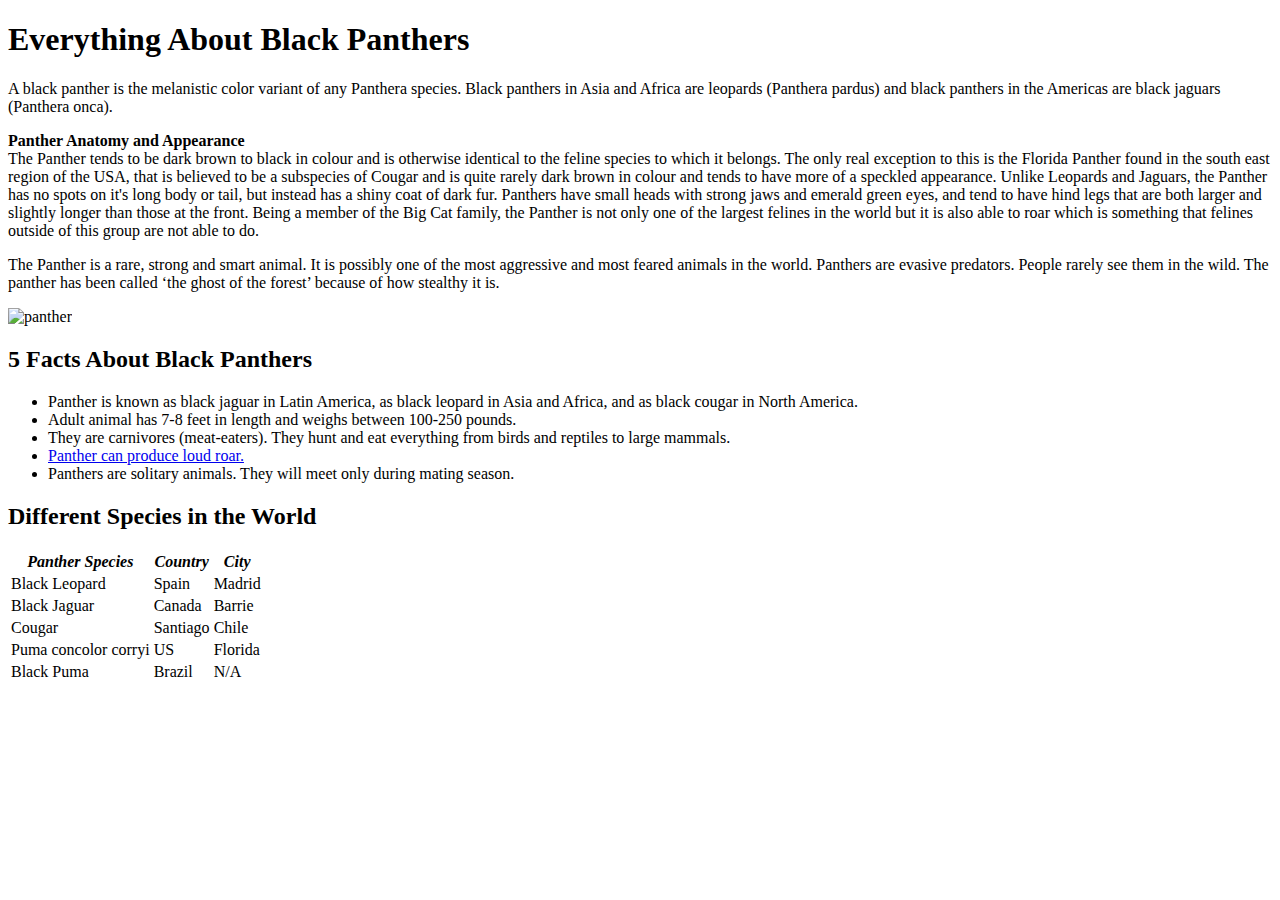
==== htmlWrapup_CssIntro/index.html @ e6682161 "Create index.html" ====
<!doctype html>
<html class="no-js" lang="">
    <head>
        <meta charset="utf-8">
        <meta http-equiv="X-UA-Compatible" content="IE=edge,chrome=1">
        <title></title>
        <meta name="description" content="">
        <meta name="viewport" content="width=device-width, initial-scale=1">

        <link rel="stylesheet" type="text/css" href="main.css">

        <script src="js/vendor/modernizr-2.8.3.min.js"></script>    
    </head>
    <body>
        <div class="container">
        <h1>Everything About Black Panthers</h1>
            <div class="left">
        <p>A black panther is the melanistic color variant of any Panthera species. Black panthers in Asia and Africa are leopards (Panthera pardus) and black panthers in the Americas are black jaguars (Panthera onca).</p>
            <p><b>Panther Anatomy and Appearance</b>
                <br />
The Panther tends to be dark brown to black in colour and is otherwise identical to the feline species to which it belongs. The only real exception to this is the Florida Panther found in the south east region of the USA, that is believed to be a subspecies of Cougar and is quite rarely dark brown in colour and tends to have more of a speckled appearance. Unlike Leopards and Jaguars, the Panther has no spots on it's long body or tail, but instead has a shiny coat of dark fur. Panthers have small heads with strong jaws and emerald green eyes, and tend to have hind legs that are both larger and slightly longer than those at the front. Being a member of the Big Cat family, the Panther is not only one of the largest felines in the world but it is also able to roar which is something that felines outside of this group are not able to do.</p>
                <p>The <span>Panther</span> is a rare, strong and smart animal. It is possibly one of the most aggressive and most feared animals in the world. Panthers are <span>evasive predators</span>. People rarely see them in the wild. The panther has been called <span>‘the ghost of the forest’</span> because of how stealthy it is.</p>
            </div>
            <div class="right">
                <img src="http://i.imgur.com/BYoOxFg.jpg" alt="panther" width="500px" heigt="400px"></img>
            </div>
        <div style="clear:both"></div>
        <h2>5 Facts About Black Panthers</h2>
        <ul>
        <li>Panther is known as black jaguar in Latin America, as black leopard in Asia and Africa, and as black cougar in North America.</li>
            <li>Adult animal has 7-8 feet in length and weighs between 100-250 pounds.</li>
            <li>They are carnivores (meat-eaters). They hunt and eat everything from birds and reptiles to large mammals.</li>
            <li><a href="https://en.wikipedia.org/wiki/Black_Panther_Party">Panther can produce loud roar.</a></li>
            <li>Panthers are solitary animals. They will meet only during mating season.</li>
        </ul>
        
        <h2>Different Species in the World</h2>
        <table>
        <tr>
            <th><em>Panther Species</em></th>
            <th><em>Country</em></th>
            <th><em>City</em></th>
        </tr>
            <tr>
                <td>Black Leopard</td>
                <td>Spain</td>
                <td>Madrid</td>
            </tr>
            
            <tr>
                <td>Black Jaguar</td>
                <td>Canada</td>
                <td>Barrie</td>
            </tr>
            
            <tr>
                <td>Cougar</td>
                <td>Santiago</td>
                <td>Chile</td>
            </tr>
            
            <tr>
                <td>Puma concolor corryi</td>
                <td>US</td>
                <td>Florida</td>
            </tr>
            
            <tr>
                <td>Black Puma</td>
                <td>Brazil</td>
                <td>N/A</td>
            </tr>
        
        </table>
        
        </div>        

        <script src="//ajax.googleapis.com/ajax/libs/jquery/1.11.2/jquery.min.js"></script>
        <script>window.jQuery || document.write('<script src="js/vendor/jquery-1.11.2.min.js"><\/script>')</script>
        
        <script src="js/main.js"></script>
    </body>
</html>
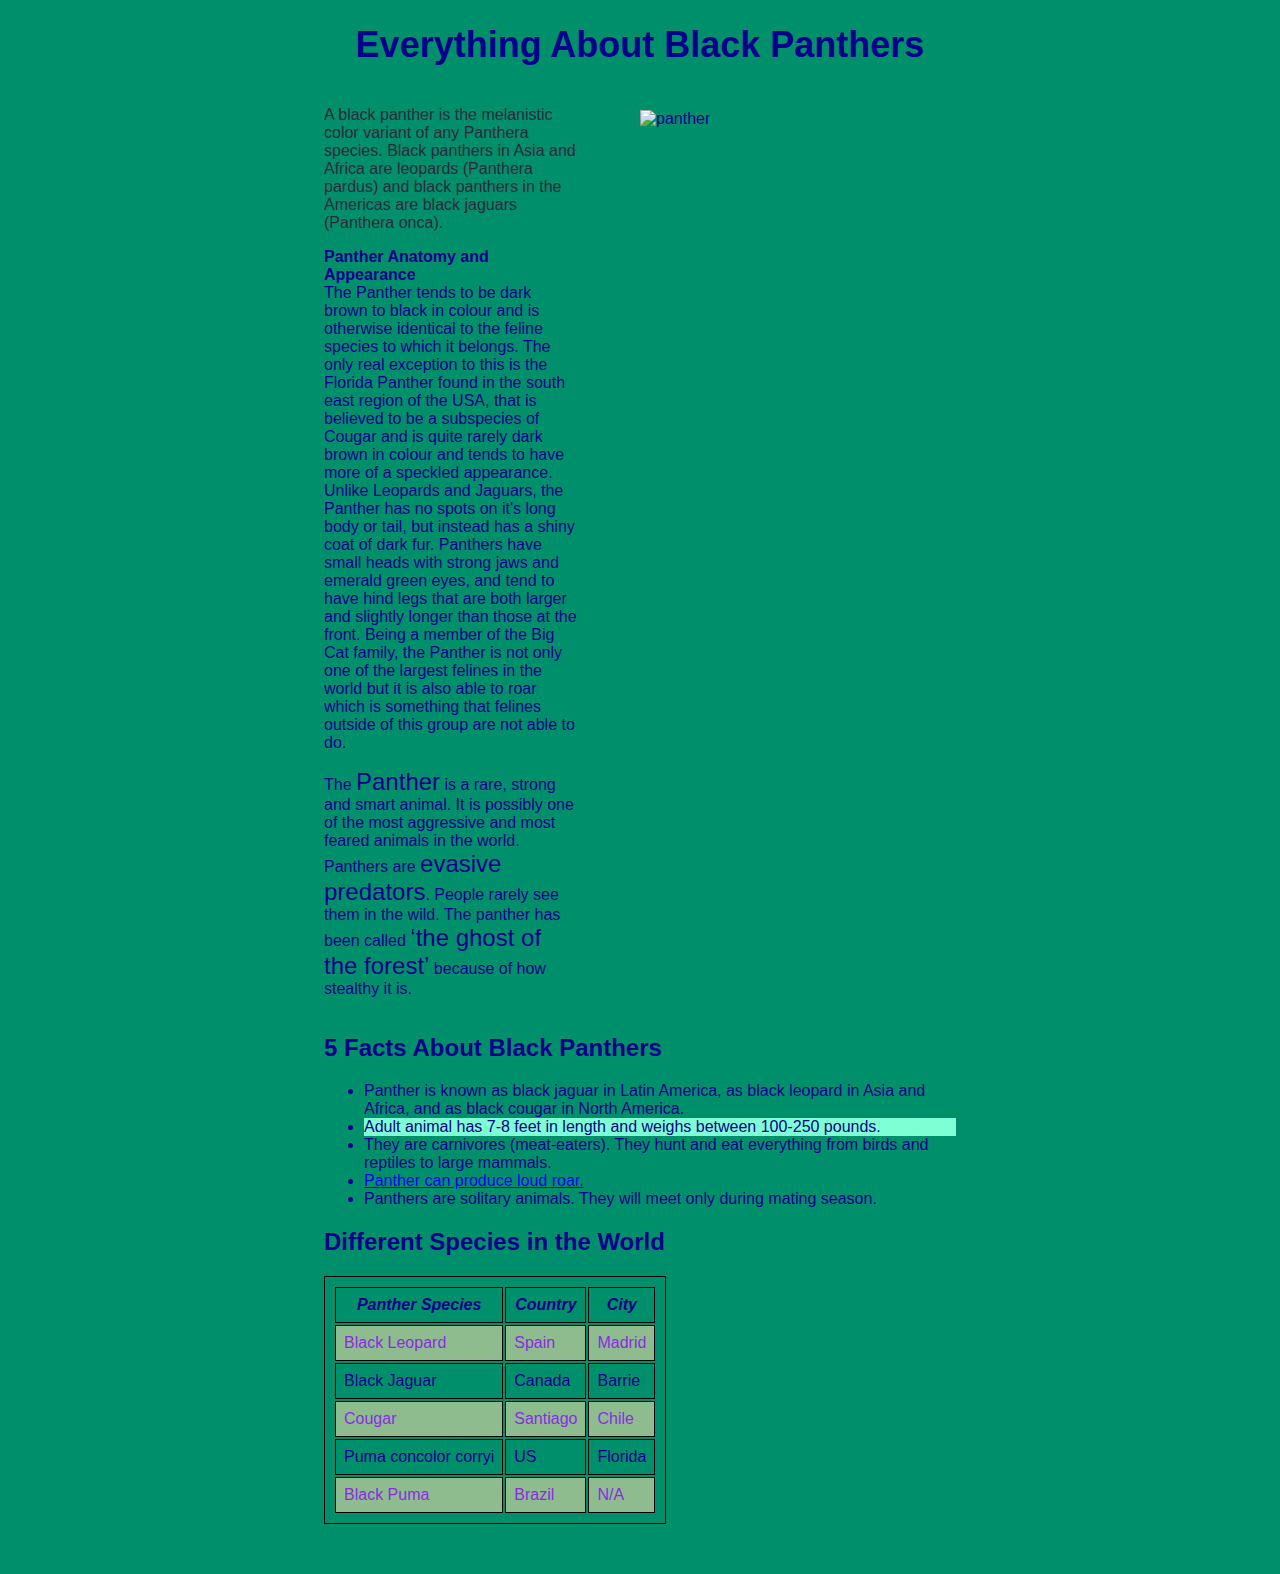
==== commit 7693dbe2: "Update index.html" ====
--- a/htmlWrapup_CssIntro/index.html
+++ b/htmlWrapup_CssIntro/index.html
@@ -1,12 +1,7 @@
 <!doctype html>
 <html class="no-js" lang="">
     <head>
-        <meta charset="utf-8">
-        <meta http-equiv="X-UA-Compatible" content="IE=edge,chrome=1">
-        <title></title>
-        <meta name="description" content="">
-        <meta name="viewport" content="width=device-width, initial-scale=1">
-
+        <title>Black Panthers</title>
         <link rel="stylesheet" type="text/css" href="main.css">
 
         <script src="js/vendor/modernizr-2.8.3.min.js"></script>    
--- a/htmlWrapup_CssIntro/main.css
+++ b/htmlWrapup_CssIntro/main.css
@@ -0,0 +1,71 @@
+h1
+{
+    font-size: 36px;
+    text-align: center;
+}
+
+img
+{
+    padding-top: 20px;   
+}
+
+.container
+{
+    width: 50%;
+    margin:0 auto;
+}
+
+.left
+{
+  float: left;
+  width: 40%
+}
+            
+.right
+{
+  float: left;
+  width: 40%;
+  margin-left: 10%;
+}            
+table, tr, th, td 
+{
+  border: 1px solid black;
+  padding: 8px;
+}
+table 
+{
+  margin-bottom: 50px;
+}
+ body
+ {
+    background-color: #008F6B;
+    color: darkblue;
+    font-family:sans-serif;
+}
+tr:nth-child(even)
+{
+  background-color:darkseagreen;
+  color: blueviolet;
+}
+span
+{
+  font-family: Arial;
+  font-size: 24px;
+}
+p:first-child 
+{
+  color: #29293D;
+}
+li:nth-child(2) 
+{
+  background-color: aquamarine;
+}
+a:hover 
+{ 
+  text-decoration:none;
+}
+li
+{
+  text-decoration:none;
+}
+            
